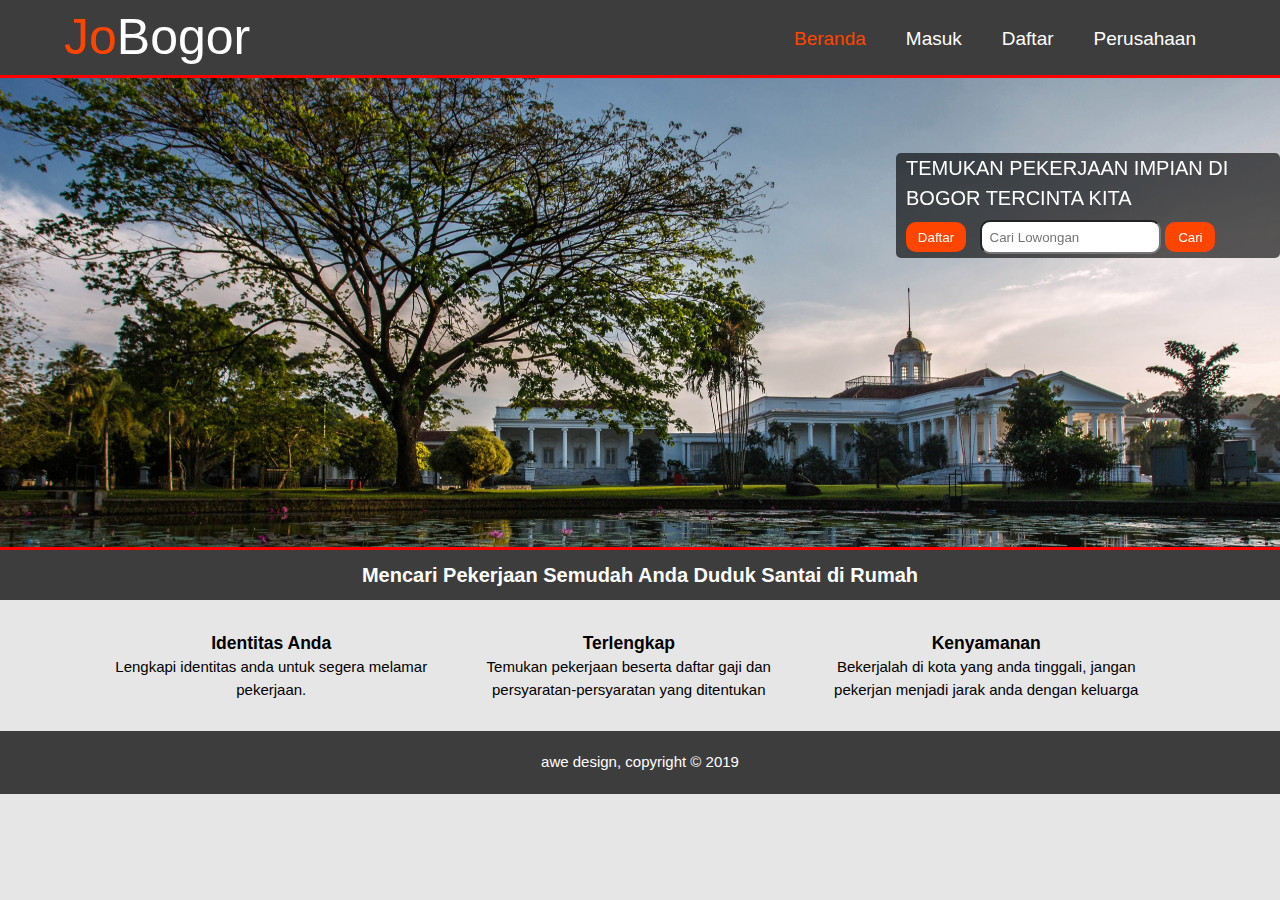
==== index.html @ 1da41e10 "Add files via upload" ====
<!DOCTYPE html>
<html lang="en">

<head>
    <meta charset="UTF-8">
    <meta name="viewport" content="width=device-width, initial-scale=1.0">
    <meta http-equiv="X-UA-Compatible" content="ie=edge">
    <!-- <link rel="stylesheet" href="reset.css"> -->
    <link rel="stylesheet" type="text/css" href="style.css">
    <title>JoBogor | welcome</title>
</head>

<body>
    <header>
        <div class="container">
            <nav id="judul">
                <ul>
                    <a href="index.html">
                        <li><span class="highlight">Jo</span>Bogor</li>
                    </a>
                </ul>
            </nav>

            <nav id="menu">
                <ul>
                    <li class="current"><a href="index.html">Beranda</a></li>
                    <li><a href="#login">Masuk</a></li>
                    <li><a href="#daftar">Daftar</a></li>
                    <li><a href="index.html">Perusahaan</a></li>
                </ul>
                <div class="form" id="login">
                    <form>
                        <span><a href="#">X</a></span>
                        <h1>Login</h1>
                        <div class="input">
                            <label for="email">Email</label>
                            <input type="email" id="email" name="email" placeholder="Input Your Email..">
                            <label for="password">Password</label>
                            <input type="password" id="password" name="password" placeholder="Input Your Password..">
                            <input type="submit" value="Submit">
                        </div>
                    </form>
                </div>
                <div class="form" id="daftar">
                    <form>
                        <span><a href="#">X</a></span>
                        <h1>DAFTAR</h1>
                        <div class="input">
                            <label for="text">Nama</label>
                            <input type="text" name="email" placeholder="Input Your Name..">
                            <label for="email">Email</label>
                            <input type="email" name="email" placeholder="Input Your Email..">
                            <label for="password">Password</label>
                            <input type="password" name="password" placeholder="Input Your Password..">
                            <label class="fileContainer">Lamaran</label>
                            <input type="file" name="lamaran" value="Upload Lamaran">
                            <input type="submit" value="Submit">
                        </div>
                    </form>
                </div>
            </nav>
        </div>
    </header>

    <section class="tittlemid">
        <div class="tittle">
            <p>TEMUKAN PEKERJAAN IMPIAN DI BOGOR TERCINTA KITA</p>
            <form>
                <button type="submit" class="button1">Daftar</button>
                <input type="email" placeholder="  Cari Lowongan" class="input1">
                <button type="submit" class="button2">Cari</button>
            </form>
        </div>
    </section>

    <section class="imgslider">
        <div class="slider">
            <figure>
                <img src="img/6.jpg" alt="img1">
                <img src="img/7.jpg" alt="img2">
                <img src="img/8.jpg" alt="img3">
                <img src="img/9.jpg" alt="img4">
                <img src="img/10.jpg" alt="img5">
            </figure>
        </div>
    </section>

    <section id="showcase">
        <div class="container">
            <p class="jargon">Mencari Pekerjaan Semudah Anda Duduk Santai di Rumah</p>
        </div>
    </section>


    <section id="boxes">
        <div class="container">

            <div class="box">
                <h3>Identitas Anda</h3>
                <p>Lengkapi identitas anda untuk segera melamar pekerjaan.</p>
            </div>

            <div class="box">
                <h3>Terlengkap</h3>
                <p>Temukan pekerjaan beserta daftar gaji dan persyaratan-persyaratan yang ditentukan</p>
            </div>

            <div class="box">
                <h3>Kenyamanan</h3>
                <p>Bekerjalah di kota yang anda tinggali, jangan pekerjan menjadi jarak anda dengan keluarga</p>
            </div>
        </div>
    </section>

    <footer>
        <p>awe design, copyright &copy; 2019</p>
    </footer>
</body>

</html>
---- style.css ----
* {
    margin: 0;
    padding: 0;
}

@font-face {
    font-family: 'bebas_neuebold';
    src: url('fonts/bebasneue-bold-webfont.woff') format('woff');
    font-weight: normal;
    font-style: normal;
}


body {
    font-family: Arial, Helvetica, sans-serif;
    font-size: 15px;
    line-height: 1.5;
    margin: 0;
    padding: 0;
    background-color: rgb(230, 230, 230);
}

.container {
    width: 90%;
    margin: auto;
    overflow: hidden;
}

header {
    background-color: rgb(61, 61, 61);
    color: white;
    min-height: 40px;
    border-bottom: red 3px solid;
}

#judul {
    float: left;
}

#judul a {
    font-size: 50px;
    font-family: Impact, Haettenschweiler, 'Arial Narrow Bold', sans-serif;
}

.highlight {
    color: orangered;
}

header a {
    color: white;
    text-decoration: none;
}

header ul {
    margin: 0;
    padding: 0;
}

header #menu li {
    float: left;
    /*display: inline;*/
    list-style: none;
    padding: 25px 20px 20px 20px;
}

#menu a {
    color: white;
    font-size: 19px;
}

header nav {
    float: right;
}

#menu .current a {
    color: orangered;

}

#menu a:hover {
    font-weight: bold;
}

/* name showcase */

.tittlemid {
    margin-top: -105px;
}

.tittle {
    position: relative;
    height: 105px;
    background-color: rgba(0, 0, 0, 0.63);
    width: 30%;
    top: 180px;
    left: 70%;
    z-index: 1;
    text-align: left;
    border-radius: 5px;
}

.tittle p {
    color: white;
    padding-top: 0px;
    font-size: 20px;
    padding-left: 10px;
    font-family: 'Segoe UI', Tahoma, Geneva, Verdana, sans-serif;
}

.tittle form {
    padding-left: 10px;
    padding-top: 7px;
}


/* background slider */

.slider {
    overflow: hidden;
    margin-bottom: -1px;
}

.slider figure {
    position: relative;
    width: 500%;
    min-height: 30%;
    margin: 0;
    left: 0;
    animation: 50s slider infinite;
}

.slider figure img {
    width: 20%;
    float: left;
}

@keyframes slider {
    0% {
        left: 0;
    }

    5% {
        left: 0%;
    }

    15% {
        left: -100%;
    }

    30% {
        left: -200%;
    }

    40% {
        left: -300%;
    }

    50% {
        left: -400%;
    }

    60% {
        left: -400%;
    }

    70% {
        left: -300%;
    }

    80% {
        left: -200%;
    }

    90% {
        left: -100%;
    }

    100% {
        left: 0%;
    }
}

.daftar {
    margin-top: -30px;
}

.batas {
    margin-top: 0px;
}

.daftar form {
    position: relative;
    top: 173px;
    z-index: 1;
    left: 950px;
    width: 405px;

}

.button1 {
    border-radius: 10px;
    width: 60px;
    color: white;
    background-color: orangered;
    height: 30px;
    margin-right: 10px;
    border: 0;
}

.button2 {
    border-radius: 10px;
    width: 50px;
    color: white;
    background-color: orangered;
    height: 30px;
    border: 0;
}

.input1 {
    height: 30px;
    border-radius: 10px;
}

#showcase {
    background-color: rgb(61, 61, 61);
    text-align: center;
    height: 30px;
    padding: 10px;
    color: white;
    border-top: red 4px solid;
}

#showcase p {
    font-family: -apple-system, BlinkMacSystemFont, 'Segoe UI', Roboto, Oxygen, Ubuntu, Cantarell, 'Open Sans', 'Helvetica Neue', sans-serif;
    font-weight: bold;
    font-size: 20px;
}

#boxes {
    margin-top: 20px;
    margin-left: 30px;
}

#boxes .box {
    float: left;
    width: 30%;
    padding: 10px;
    text-align: center;
}


footer {
    padding: 20px;
    margin-top: 20px;
    color: white;
    background-color: rgb(61, 61, 61);
    text-align: center;
}


/* form login */
.form {
    position: fixed;
    width: 0;
    height: 0;
    top: 0;
    left: 0;
    background: rgba(100, 100, 100, 0.8);
    opacity: 0;
}

.form:target {
    right: 0;
    bottom: 0;
    width: auto;
    height: auto;
    opacity: 1;
    z-index: 9999;
}

.form form {
    width: 400px;
    min - height: 320px;
    background: #616161;
    left: 35%;
    margin-top: 50px;
    position: fixed;
    padding: 20px;
    box-shadow: 0 0 5px 5px rgba(0, 0, 0, 0.2);
}

.form form span a {
    display: block;
    width: 20px;
    height: 20px;
    line-height: 20px;
    text-align: center;
    border: 2px solid black;
    color: black;
    float: right;

}

.form form h1 {
    font: 40px 'bebas_neuebold', sans-serif;
    text-align: center;
    margin-top: 40px;

}

.form form .input {
    margin: 40px 0 0 0;
}

.form form input {
    width: 100%;
    padding: 12px 20px;
    margin: 15px px;
    display: inline-block;
    border: 1px solid #ccc;
    border-radius: 4px;
    box-sizing: border-box;
}

.form form input[type=submit] {
    width: 100%;
    background-color: #4CAF50;
    color: white;
    padding: 14px 20px;
    margin: 20px 0;
    border: none;
    border-radius: 4px;
    cursor: pointer;
}

.form form input[type=submit]:hover {
    background-color: #45a049;
}

/* akhir form login */

/* search */
.search {
    background-color: white;
    padding: 20px;
    position: relative;
    min-height: 40px;
    /* text-align: center; */
}

.search .search-box {
    width: 30%;
    text-align: center;
    /* margin: auto; */
    position: absolute;
    left: 50%;
    transform: translate(-50%);
}

.search input[type=text] {
    /* float: left; */
    width: 80%;
    padding: 12px 20px;
    border: 1px solid #ccc;
    border-radius: 4px;
    box-sizing: border-box;
}

.search input[type=submit] {
    width: 18%;
    padding: 12px 0 12px 0;
    border: 1px solid #ccc;
    border-radius: 4px;
    box-sizing: border-box;
    position: relative;
    left: -1%;
    cursor: pointer;
}

.search input[type=submit]:hover {
    background: #45a049;
}

/* akhir search */

/* beranda lowongan */
.beranda-lowongan {
    width: 70%;
    margin: auto;
}

.lowongan {
    padding: 20px;
    position: relative;
    background: white;
    box-shadow: 0 0 10px 10px rgba(220, 220, 220, 0.5);
    margin-top: 10px;
}

.company-logo {
    position: absolute;
    right: 10%;
    top: 10%;

}

.company-logo img {
    width: 100px;
    height: 100px;
}

.lowongan a {
    text-decoration: none;
    color: black;
}

.lowongan a:hover {
    color: orangered;
}

.lowongan h1 a {
    font: 30px 'bebas_neuebold';
    margin-bottom: 8px;
    color: navy;
}
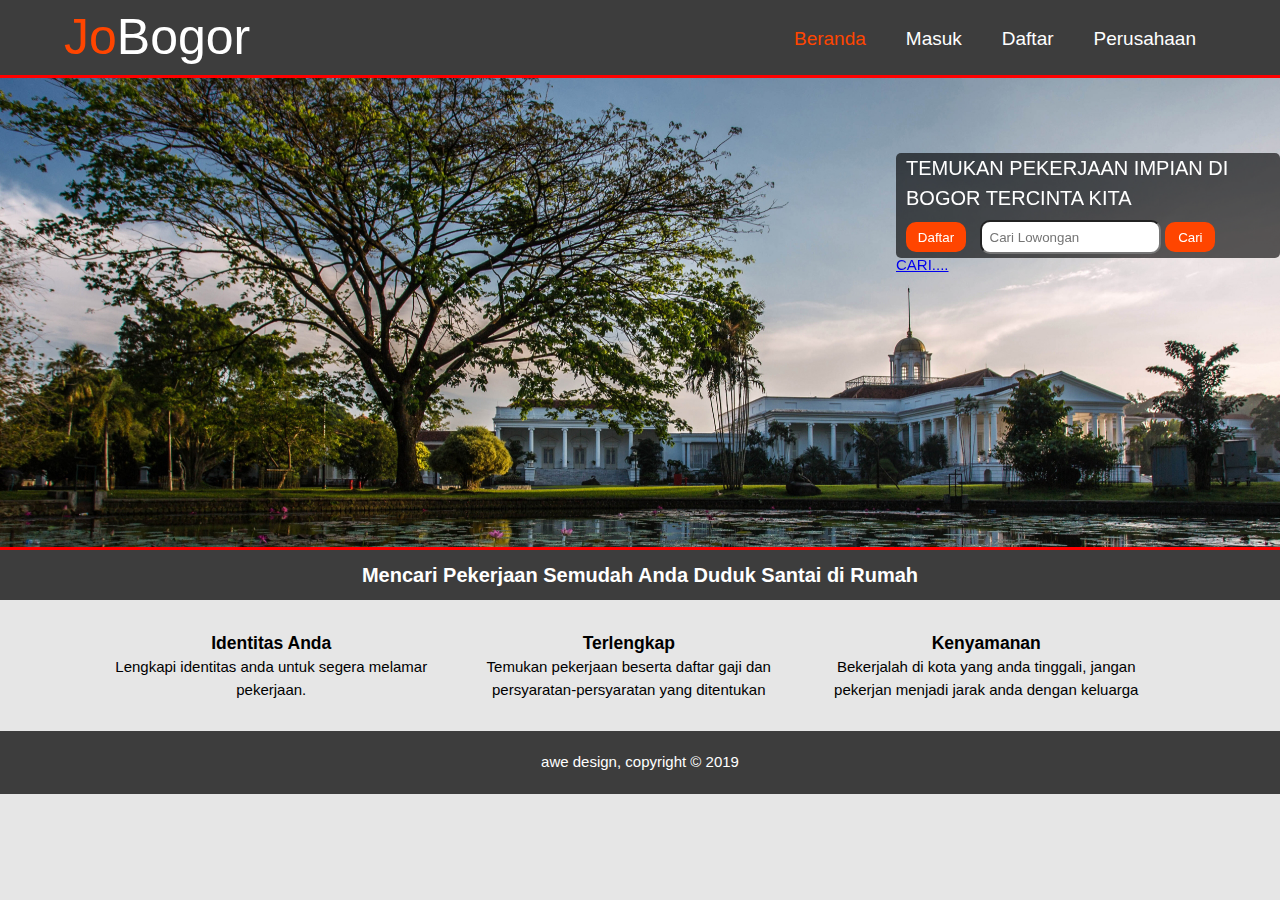
==== commit 2dd1a0ce: "Update index.html" ====
--- a/index.html
+++ b/index.html
@@ -70,6 +70,7 @@
                 <input type="email" placeholder="  Cari Lowongan" class="input1">
                 <button type="submit" class="button2">Cari</button>
             </form>
+            <a href="lowongan.html">CARI....</a>
         </div>
     </section>
 
@@ -117,4 +118,4 @@
     </footer>
 </body>
 
-</html>+</html>
